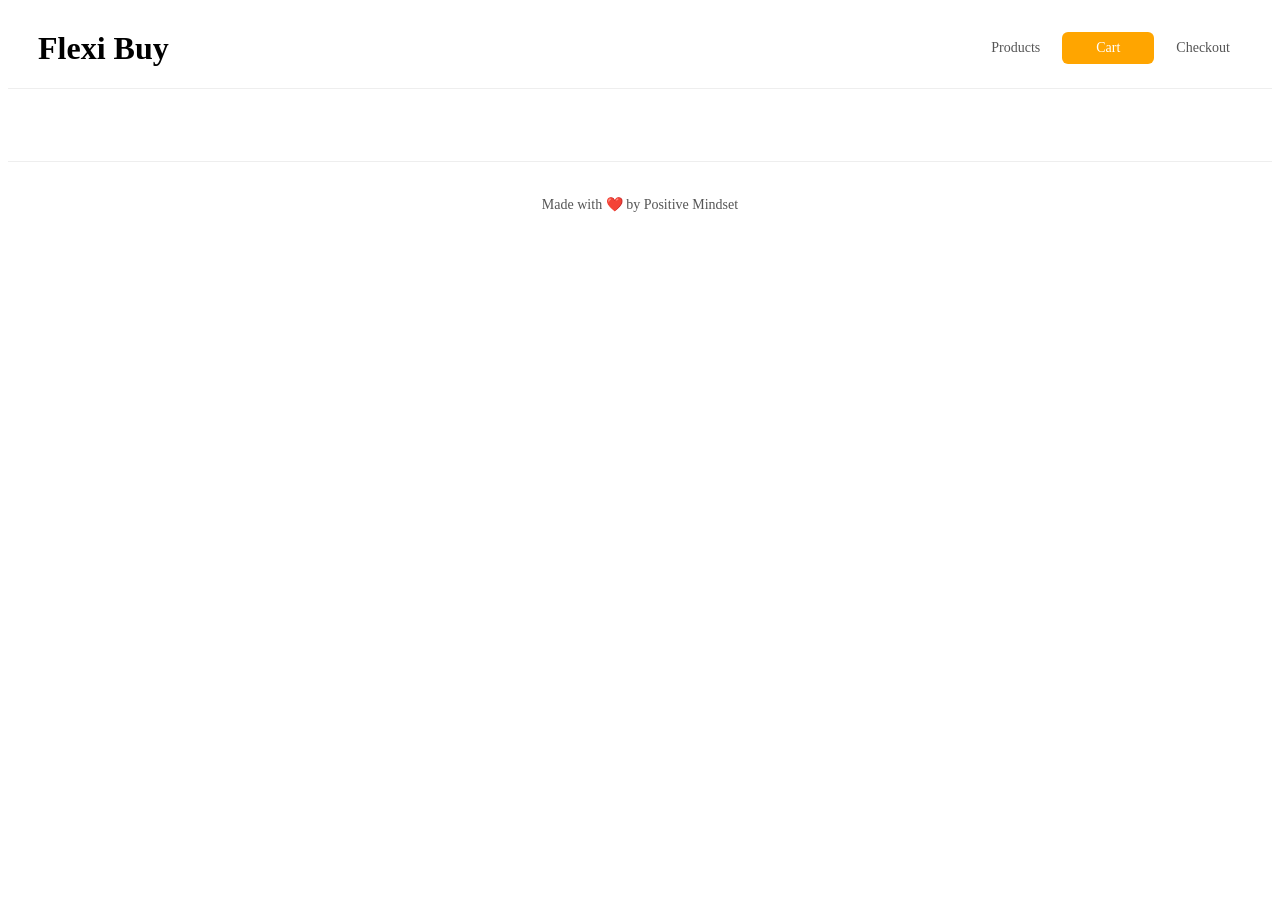
==== cart.html @ 044374ae "FIRST UPLOAD BY JOSHUA JORAM KYEWALABYE" ====
<!doctype html>
<html lang="en">
  <head>
    <meta charset="UTF-8" />
    <meta name="viewport" content="width=device-width, initial-scale=1.0" />
    <title>CART</title>
    <link rel="stylesheet" href="/css/style.css" />
  </head>
  <body>
    <header>
      <h1>Flexi Buy</h1>
      <nav>
        <a href="index.html">Products</a>
        <a href="cart.html" class="cartBtn">Cart</a>
        <a href="checkout.html">Checkout</a>
      </nav>
    </header>
    <div class="cart-item-div"></div>
    <script src="jsfiles/cart.js"></script>
    <footer>
      <p>Made with ❤️ by Positive Mindset</p>
    </footer>
  </body>
</html>
---- css/style.css ----
header {
  display: flex;
  align-items: center;
  justify-content: space-between;
  padding: 10px 30px;
  border-bottom: 1px solid #eee;
  height: 60px;
  max-height: 90px;
}
body {
  font-family: "Trebuchet MS";
  box-sizing: border-box;
  line-height: normal;
}
nav {
  display: flex;
  gap: 10px;
  align-items: center;
}
#optionsFiltered {
  padding-right: 20px;
}
nav a {
  text-decoration: none;
  color: #555;
  font-size: 14px;
  padding: 6px 12px;
  border-radius: 6px;
}

nav a:hover {
  background: #f5f5f5;
  color: #000;
}

select#optionsFiltered {
  padding: 6px 10px;
  font-size: 14px;
  border: 1px solid #ccc;
  border-radius: 6px;
  color: #555;
  cursor: pointer;
}

/* products layout */

#product-container {
  display: flex;
  flex-wrap: wrap;
  gap: 16px;
  padding: 16px;
}

/* child combinator ">*" ensures only direct children targetted */
#product-container > * {
  flex-basis: 240px; /*sets a minimum size*/
  flex-grow: 1; /*lets items expand to fill space evenly*/
}

/* product card */
.product-card {
  border: 1px solid #eee;
  border-radius: 8px;
  padding: 12px;
  background: #fff;
  box-shadow: 0 2px 4px rgba(0, 0, 0, 0.1); /* softer shadow for subtle depth */
  transition:
    transform 0.3s ease,
    box-shadow 0.3s ease; /* smooth animation */
}

.product-card:hover {
  transform: translateY(-5px); /* lifts the card */
  box-shadow: 0 8px 16px rgba(0, 0, 0, 0.15); /* deeper shadow on hover */
}

/* product image on products page */
.product-img {
  width: 100%;
  height: 180px;
  object-fit: cover;
  border-radius: 6px;
  margin-bottom: 8px;
  object-fit: contain;
}

/* cart item image */
.cart-img {
  width: 80px;
  height: 80px;
  object-fit: cover;
  border-radius: 6px;
  margin-bottom: 8px;
}

/* quantity controls */
.qty-controls {
  display: flex;
  align-items: center;
  gap: 8px;
  margin: 8px 0;
}

.qty-btn {
  width: 28px;
  height: 28px;
  border: 1px solid #ccc;
  border-radius: 4px;
  background: #fff;
  cursor: pointer;
  font-size: 16px;
}

.qty-btn:hover {
  background: #f5f5f5;
}

.qty-display {
  font-size: 14px;
  min-width: 20px;
  text-align: center;
}

/* cart and checkout form layout */
.cart-item-div,
.checkOut-div {
  padding: 16px;
  max-width: 800px;
  margin: 0 auto;
}

/* form styling */
#checkout-form {
  display: flex;
  flex-direction: column;
  gap: 10px;
  max-width: 500px;
  padding: 16px;
  margin: 0 auto;
}

#checkout-form input {
  padding: 8px 10px;
  border: 1px solid #ccc;
  border-radius: 6px;
  font-size: 14px;
}
.add-to-cart,
#remove-item,
.cartBtn {
  padding: 8px 34px;
  background: orange;
  color: #fff;
  border: none;
  border-radius: 6px;
  cursor: pointer;
  font-size: 14px;
}

.add-to-cart:hover {
  background-color: #2c5420; /* darker blue on hover */
  transform: translateY(-2px); /* subtle lift effect */
}

#remove-item:hover {
  background-color: #ea0101; /* darker blue on hover */
  transform: translateY(-2px); /* subtle lift effect */
}

#checkout-form button {
  padding: 10px;
  background: orange;
  color: #fff;
  border: none;
  border-radius: 6px;
  cursor: pointer;
  font-size: 14px;
}

#checkout-form button:hover {
  background: #374151;
}

/* FOOTER STYLING  */
footer {
  text-align: center;
  padding: 20px;
  border-top: 1px solid #eee;
  font-size: 14px;
  color: #555;
  margin-top: 40px;
}
@media (max-width: 480px) {
  header {
    flex-direction: column;
    height: auto;
    gap: 10px;
    padding: 10px;
  }

  #product-container {
    grid-template-columns: repeat(auto-fill, minmax(150px, 1fr));
    gap: 10px;
    padding: 10px;
  }
}
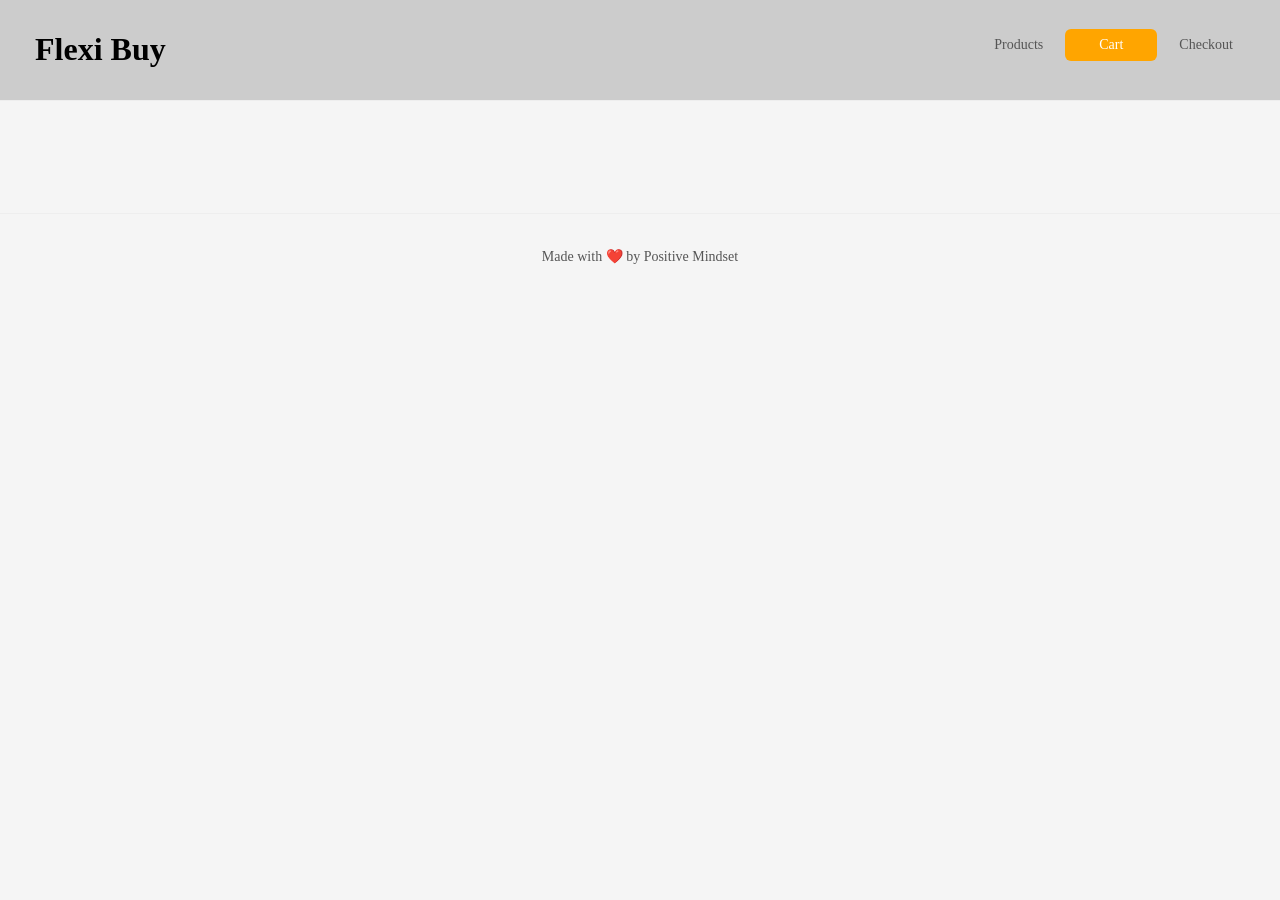
==== commit 42b8edab: "added some comments in js" ====
--- a/cart.html
+++ b/cart.html
@@ -4,7 +4,7 @@
     <meta charset="UTF-8" />
     <meta name="viewport" content="width=device-width, initial-scale=1.0" />
     <title>CART</title>
-    <link rel="stylesheet" href="/css/style.css" />
+    <link rel="stylesheet" href="css/style.css" />
   </head>
   <body>
     <header>
@@ -22,3 +22,4 @@
     </footer>
   </body>
 </html>
+
--- a/css/style.css
+++ b/css/style.css
@@ -2,20 +2,23 @@
   display: flex;
   align-items: center;
   justify-content: space-between;
-  padding: 10px 30px;
+  padding: 10px 35px;
   border-bottom: 1px solid #eee;
-  height: 60px;
-  max-height: 90px;
+  background-color: #ccc;
 }
 body {
   font-family: "Trebuchet MS";
   box-sizing: border-box;
   line-height: normal;
+  padding: 0;
+  margin: 0;
+  background-color:whitesmoke;
 }
 nav {
   display: flex;
   gap: 10px;
   align-items: center;
+  padding-bottom: 10px;
 }
 #optionsFiltered {
   padding-right: 20px;
@@ -110,7 +113,9 @@
   cursor: pointer;
   font-size: 16px;
 }
-
+ .checkOut-div {
+  text-align: center;
+} 
 .qty-btn:hover {
   background: #f5f5f5;
 }
@@ -124,7 +129,7 @@
 /* cart and checkout form layout */
 .cart-item-div,
 .checkOut-div {
-  padding: 16px;
+  padding: 36px;
   max-width: 800px;
   margin: 0 auto;
 }
@@ -180,7 +185,10 @@
 #checkout-form button:hover {
   background: #374151;
 }
-
+p.intro-text {
+  text-align: center;
+  padding: 25px 15px 25px 15px;
+}
 /* FOOTER STYLING  */
 footer {
   text-align: center;
